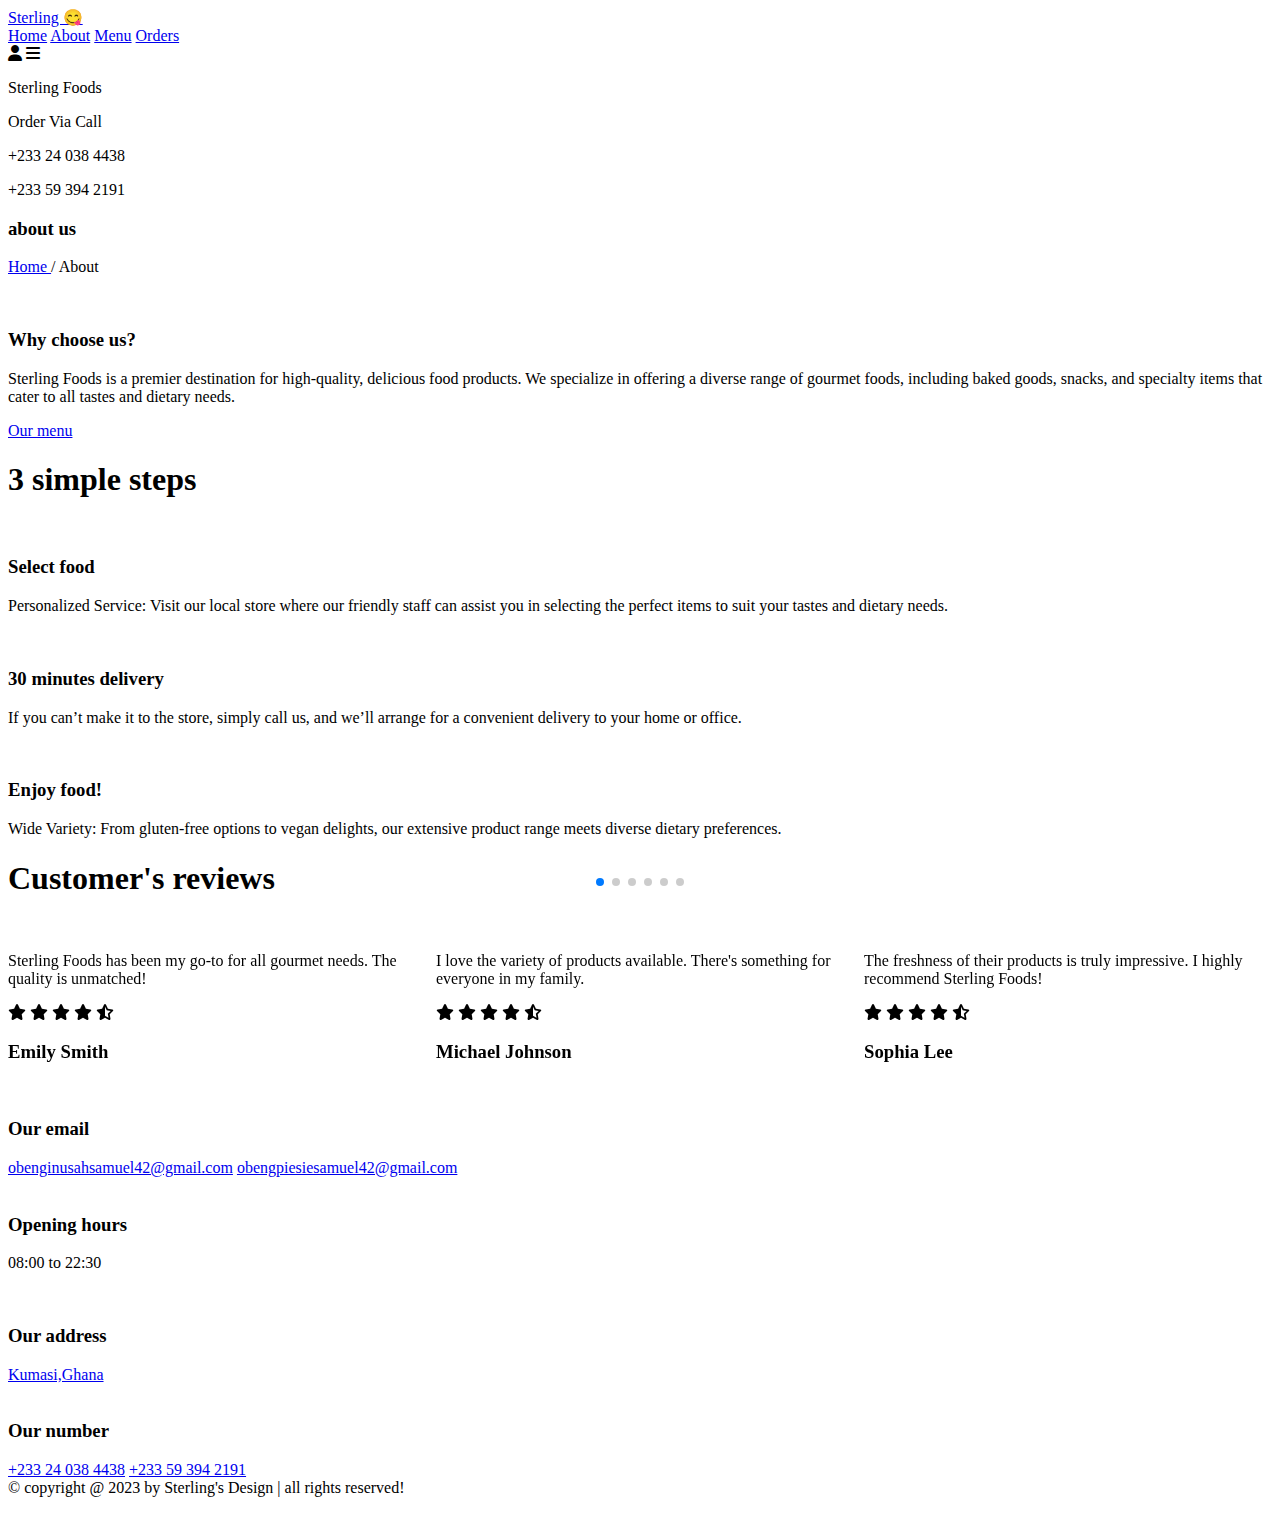
==== about.html @ 48012726 "Merge pull request #3 from charis-byte/food-project1" ====
<!DOCTYPE html>
<html lang="en">
<head>
   <meta charset="UTF-8">
   <meta http-equiv="X-UA-Compatible" content="IE=edge">
   <meta name="viewport" content="width=device-width, initial-scale=1.0">
   <title>About us</title>

   <link rel="stylesheet" href="https://unpkg.com/swiper@8/swiper-bundle.min.css" />

   <!-- font awesome cdn link  -->
   <link rel="stylesheet" href="https://cdnjs.cloudflare.com/ajax/libs/font-awesome/6.1.1/css/all.min.css">

   <!-- custom css file link  -->
   <link rel="stylesheet" href="css/style.css">

</head>
<body>
   
<header class="header">

   <section class="flex">

      <a href="index.html" class="logo">Sterling 😋</a>

      <nav class="navbar">
         <a href="index.html">Home</a>
         <a href="about.html">About</a>
         <a href="menu.html">Menu</a>
         <a href="orders.html">Orders</a>
      </nav>

      <div class="icons">
         <div id="user-btn" class="fas fa-user"></div>
         <div id="menu-btn" class="fas fa-bars"></div>
      </div>

      <div class="profile">
         <p class="name">Sterling Foods</p>
         <p>Order Via Call</p>
         <p>+233 24 038 4438</p>
         <p>+233 59 394 2191</p>
      </div>


   </section>

</header>

<div class="heading">
   <h3>about us</h3>
   <p><a href="index.html">Home </a> <span> / About</span></p>
</div>

<section class="about">

   <div class="row">

      <div class="image">
         <img src="images/about-img.svg" alt="">
      </div>

      <div class="content">
         <h3>Why choose us?</h3>
         <p>Sterling Foods is a premier 
          destination for high-quality, delicious food products. We specialize in offering a diverse range of gourmet foods, including baked goods, snacks, 
            and specialty items that cater to all tastes and dietary needs.</p>
         <a href="menu.html" class="btn">Our menu</a>
      </div>

   </div>

</section>

<section class="steps">

   <h1 class="title">3 simple steps</h1>

   <div class="box-container">

      <div class="box">
         <img src="images/step-1.png" alt="">
         <h3>Select food</h3>
         <p>
            Personalized Service: Visit our local store 
            where our friendly staff can assist you in selecting 
            the perfect items to suit your tastes and dietary needs. </p>
      </div>

      <div class="box">
         <img src="images/step-2.png" alt="">
         <h3>30 minutes delivery</h3>
         <p>If you can’t make it to the store, simply call us,
             and we’ll arrange for a convenient delivery to your home or office.</p>
      </div>

      <div class="box">
         <img src="images/step-3.png" alt="">
         <h3>Enjoy food!</h3>
         <p>
            Wide Variety: From gluten-free options to vegan delights,
             our extensive product range meets diverse dietary preferences.
         </p>
      </div>

   </div>

</section>

<section class="reviews">

   <h1 class="title">Customer's reviews</h1>

   <div class="swiper reviews-slider">

      <div class="swiper-wrapper">

         <div class="swiper-slide slide">
   <img src="images/pic-1.png" alt="">
   <p>Sterling Foods has been my go-to for all gourmet needs. The quality is unmatched!</p>
   <div class="stars">
      <i class="fas fa-star"></i>
      <i class="fas fa-star"></i>
      <i class="fas fa-star"></i>
      <i class="fas fa-star"></i>
      <i class="fas fa-star-half-alt"></i>
   </div>
   <h3>Emily Smith</h3>
</div>

<div class="swiper-slide slide">
   <img src="images/pic-2.png" alt="">
   <p>I love the variety of products available. There's something for everyone in my family.</p>
   <div class="stars">
      <i class="fas fa-star"></i>
      <i class="fas fa-star"></i>
      <i class="fas fa-star"></i>
      <i class="fas fa-star"></i>
      <i class="fas fa-star-half-alt"></i>
   </div>
   <h3>Michael Johnson</h3>
</div>

<div class="swiper-slide slide">
   <img src="images/pic-3.png" alt="">
   <p>The freshness of their products is truly impressive. I highly recommend Sterling Foods!</p>
   <div class="stars">
      <i class="fas fa-star"></i>
      <i class="fas fa-star"></i>
      <i class="fas fa-star"></i>
      <i class="fas fa-star"></i>
      <i class="fas fa-star-half-alt"></i>
   </div>
   <h3>Sophia Lee</h3>
</div>

<div class="swiper-slide slide">
   <img src="images/pic-4.png" alt="">
   <p>The customer service at Sterling Foods is top-notch. They really care about their customers.</p>
   <div class="stars">
      <i class="fas fa-star"></i>
      <i class="fas fa-star"></i>
      <i class="fas fa-star"></i>
      <i class="fas fa-star"></i>
      <i class="fas fa-star-half-alt"></i>
   </div>
   <h3>David Brown</h3>
</div>

<div class="swiper-slide slide">
   <img src="images/pic-5.png" alt="">
   <p>Their gluten-free options are delicious. It's so hard to find good gluten-free snacks!</p>
   <div class="stars">
      <i class="fas fa-star"></i>
      <i class="fas fa-star"></i>
      <i class="fas fa-star"></i>
      <i class="fas fa-star"></i>
      <i class="fas fa-star-half-alt"></i>
   </div>
   <h3>Olivia Wilson</h3>
</div>

<div class="swiper-slide slide">
   <img src="images/pic-6.png" alt="">
   <p>From vegan to traditional treats, Sterling Foods has it all. A true gourmet paradise!</p>
   <div class="stars">
      <i class="fas fa-star"></i>
      <i class="fas fa-star"></i>
      <i class="fas fa-star"></i>
      <i class="fas fa-star"></i>
      <i class="fas fa-star-half-alt"></i>
   </div>
   <h3>James Miller</h3>
</div>
         </div>

      </div>

      <div class="swiper-pagination"></div>

   </div>

</section>


<script src="https://cdn.botpress.cloud/webchat/v1/inject.js"></script>
<script>
  window.botpressWebChat.init({
      "composerPlaceholder": "Chat with bot",
      "botConversationDescription": "This chatbot was built surprisingly fast with Botpress",
      "botId": "daa69c91-4581-4aa5-b0f8-ba3233d6aa27",
      "hostUrl": "https://cdn.botpress.cloud/webchat/v1",
      "messagingUrl": "https://messaging.botpress.cloud",
      "clientId": "daa69c91-4581-4aa5-b0f8-ba3233d6aa27",
      "webhookId": "9767c756-50ef-4cf7-8ff0-3fd05bf2aacc",
      "lazySocket": true,
      "themeName": "prism",
      "frontendVersion": "v1",
      "showPoweredBy": true,
      "theme": "prism",
      "themeColor": "#2563eb",
      "allowedOrigins": []
  });
</script>

















<footer class="footer">

   <section class="box-container">

      <div class="box">
         <img src="images/email-icon.png" alt="">
         <h3>Our email</h3>
         <a href="mailto:obenginusahsamuel42@gmail.com">obenginusahsamuel42@gmail.com</a>
         <a href="mailto:obengpiesiesamuel42@gmail.com">obengpiesiesamuel42@gmail.com</a>
      </div>

      <div class="box">
         <img src="images/clock-icon.png" alt="">
         <h3>Opening hours</h3>
         <p>08:00 to 22:30</p>
      </div>

      <div class="box">
         <img src="images/map-icon.png" alt="">
         <h3>Our address</h3>
         <a href="https://www.google.com/maps">Kumasi,Ghana</a>
      </div>

      <div class="box">
         <img src="images/phone-icon.png" alt="">
         <h3>Our number</h3>
         <a href="tel:0240384438">+233 24 038 4438</a>
         <a href="tel:0593942191">+233 59 394 2191</a>
      </div>

   </section>

   <div class="credit">&copy; copyright @ 2023 by <span>Sterling's Design</span> | all rights reserved!</div>

</footer>






<div class="loader">
   <img src="images/loader.gif" alt="">
</div>

<script src="https://unpkg.com/swiper@8/swiper-bundle.min.js"></script>

<script src="js/script.js"></script>

<script>

var swiper = new Swiper(".reviews-slider", {
   loop:true,
   grabCursor:true,
            spaceBetween: 20,
   pagination: {
      el: ".swiper-pagination",
   },
   breakpoints: {
      550: {
        slidesPerView: 1,
      },
      768: {
        slidesPerView: 2,
      },
      1024: {
        slidesPerView: 3,
      },
   },
});

</script>

</body>
</html>
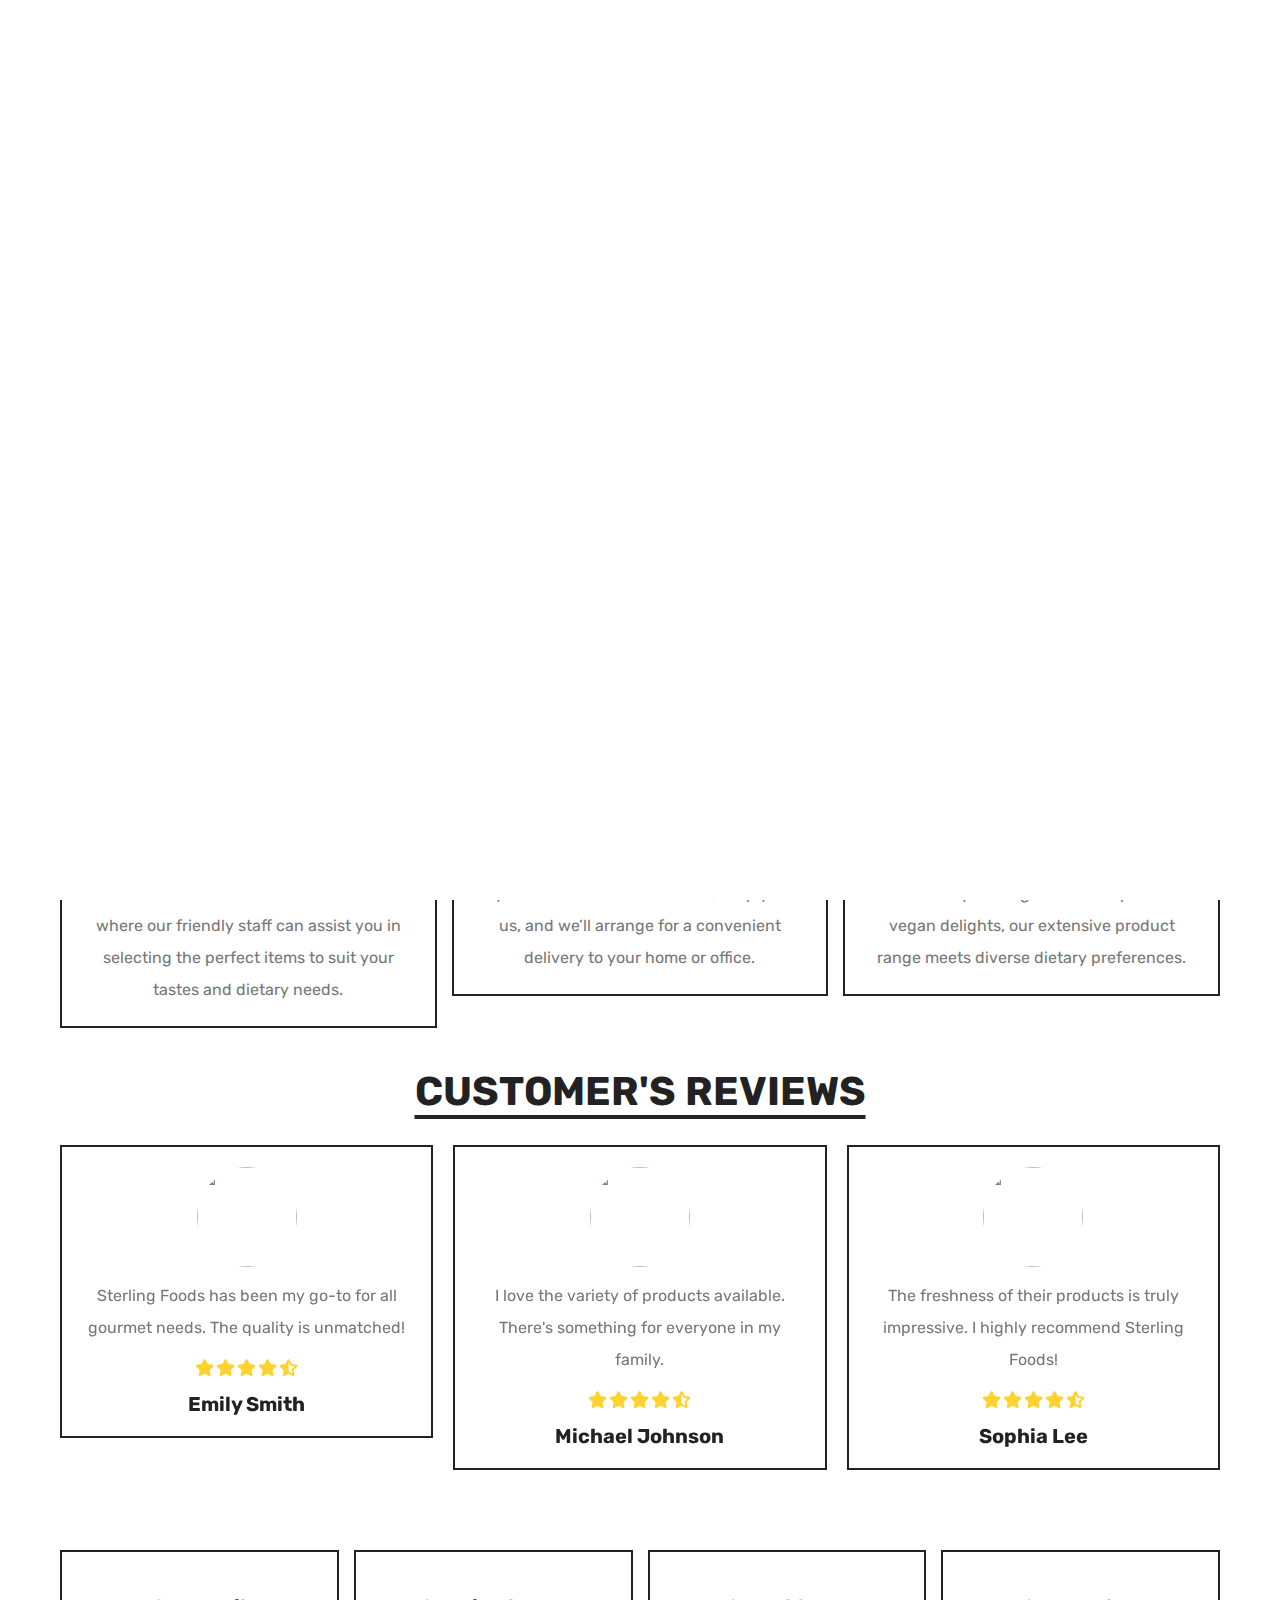
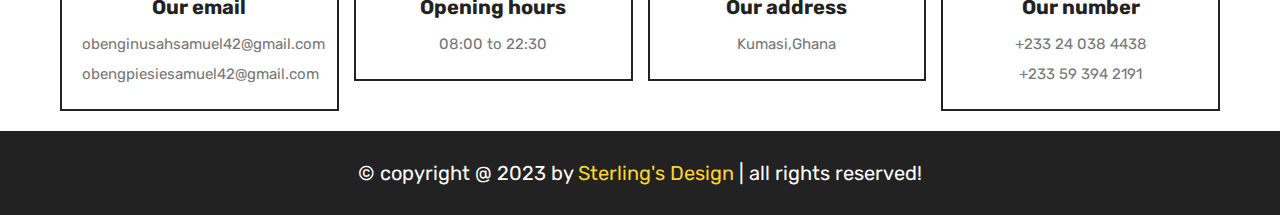
==== commit 6863baac: "Update about.html" ====
--- a/about.html
+++ b/about.html
@@ -203,41 +203,8 @@
 </section>
 
 
-<script src="https://cdn.botpress.cloud/webchat/v1/inject.js"></script>
-<script>
-  window.botpressWebChat.init({
-      "composerPlaceholder": "Chat with bot",
-      "botConversationDescription": "This chatbot was built surprisingly fast with Botpress",
-      "botId": "daa69c91-4581-4aa5-b0f8-ba3233d6aa27",
-      "hostUrl": "https://cdn.botpress.cloud/webchat/v1",
-      "messagingUrl": "https://messaging.botpress.cloud",
-      "clientId": "daa69c91-4581-4aa5-b0f8-ba3233d6aa27",
-      "webhookId": "9767c756-50ef-4cf7-8ff0-3fd05bf2aacc",
-      "lazySocket": true,
-      "themeName": "prism",
-      "frontendVersion": "v1",
-      "showPoweredBy": true,
-      "theme": "prism",
-      "themeColor": "#2563eb",
-      "allowedOrigins": []
-  });
-</script>
-
-
-
-
-
-
-
-
-
-
-
-
-
-
-
-
+<script src="https://cdn.botpress.cloud/webchat/v2/inject.js"></script>
+<script src="https://mediafiles.botpress.cloud/2d67fb4d-24cb-41ca-9d0e-21c19cbab026/webchat/v2/config.js"></script>
 
 <footer class="footer">
 
@@ -313,4 +280,4 @@
 </script>
 
 </body>
-</html>+</html>
--- a/css/style.css
+++ b/css/style.css
@@ -0,0 +1,937 @@
+@import url('https://fonts.googleapis.com/css2?family=Rubik:wght@300;400;500;600&display=swap');
+
+:root{
+   --yellow:#fed330;
+   --red:#e74c3c;
+   --white:#fff;
+   --black:#222;
+   --light-color:#777;
+   --border:.2rem solid var(--black);
+}
+
+*{
+   font-family: 'Rubik', sans-serif;
+   margin:0; padding:0;
+   box-sizing: border-box;
+   outline: none; border:none;
+   text-decoration: none;
+   transition: .2s linear;
+}
+
+*::selection{
+   background-color: var(--yellow);
+   color:var(--black);
+}
+
+html{
+   font-size: 62.5%;
+   overflow-x: hidden;
+   scroll-behavior: smooth;
+   scroll-padding-top: 8rem;
+}
+
+::-webkit-scrollbar{
+   height: .5rem;
+   width: 1rem;
+}
+
+::-webkit-scrollbar-track{
+   background-color: transparent;
+}
+
+::-webkit-scrollbar-thumb{
+   background-color: var(--yellow);
+   border-radius: 5rem;
+}
+
+section{
+   max-width: 1200px;
+   margin:0 auto;
+   padding:2rem;
+   margin-bottom:auto;
+}
+
+.delete-btn,
+.btn{
+   display: inline-block;
+   margin-top: 1rem;
+   padding:1.3rem 3rem;
+   cursor: pointer;
+   font-size: 2rem;
+   text-transform: capitalize;
+}
+
+.delete-btn{
+   background-color: var(--red);
+   color:var(--white);
+}
+
+.btn{
+   background-color: var(--yellow);
+   color:var(--black);
+}
+
+.delete-btn:hover,
+.btn:hover{
+   letter-spacing: .2rem;
+}
+
+.title{
+   text-align: center;
+   margin-bottom: 3rem;
+   font-size: 4rem;
+   color:var(--black);
+   text-transform: uppercase;
+   text-decoration: underline;
+   text-underline-offset: 1rem;
+}
+
+.heading{
+   background-color: var(--black);
+   text-align: center;
+   display: flex;
+   align-items: center;
+   justify-content: center;
+   gap: 1rem;;
+   flex-flow: column;
+   min-height: 20rem;
+}
+
+.heading h3{
+   font-size: 4rem;
+   color:var(--white);
+   text-transform: capitalize;
+}
+
+.heading p a{
+   font-size: 2rem;
+   color:var(--yellow);
+}
+
+.heading p span{
+   font-size: 2rem;
+   color:var(--light-color);
+}
+
+.heading p a:hover{
+   color:var(--white);
+}
+
+.header{
+   top:0; left:0; right: 0;
+   z-index: 1000;
+   border-bottom: var(--border);
+   background-color: var(--white);
+}
+
+.header .flex{
+   display: flex;
+   align-items: center;
+   justify-content: space-between;
+   position: relative;
+}
+
+.header .flex .logo{
+   font-size: 2.5rem;
+   color:var(--black);
+}
+
+.header .flex .navbar a{
+   margin:0 1rem;
+   font-size: 2rem;
+   color:var(--black);
+}
+
+.header .flex .navbar a:hover{
+   color:var(--yellow);
+}
+
+.header .flex .icons > *{
+   font-size: 2.5rem;
+   color:var(--black);
+   margin-left: 1.5rem;
+   cursor: pointer;
+}
+
+.header .flex .icons > *:hover{
+   color:var(--yellow);
+}
+
+@keyframes fadeIn {
+   0%{
+      transform: translateY(1rem);
+   }
+}
+
+.header .flex .profile{
+   width: 30rem;
+   position: absolute;
+   top:120%; right: 2rem;
+   background-color: var(--white);
+   border:var(--border);
+   padding:1.5rem;
+   text-align: center;
+   display: none;
+   animation: fadeIn .2s linear;
+}
+
+.header .flex .profile.active{
+   display: block;
+}
+
+.header .flex .profile .name{
+   font-size: 1.7rem;
+   margin-bottom: .5rem;
+}
+
+.header .flex .profile .account{
+   font-size: 1.7rem;
+   color:var(--light-color);
+   margin-top: 1.5rem;
+}
+
+.header .flex .profile .account a{
+   color:var(--black);
+   text-decoration: underline;
+}
+
+.header .flex .profile .account a:hover{
+   color:var(--yellow);
+}
+
+#menu-btn{
+   display: none;
+}
+
+.home .slide{
+   display: flex;
+   flex-wrap: wrap-reverse;
+   gap:1.5rem;
+   align-items: center;
+   margin-bottom: 4rem;
+}
+
+.home .slide .content{
+   flex:1 1 40rem;
+   text-align: center;
+}
+
+.home .slide .image{
+   flex:1 1 40rem;
+}
+
+.home .slide .image img{
+   width: 100%;
+}
+
+.home .slide .content span{
+   font-size: 2.5rem;
+   color:var(--light-color);
+}
+
+.home .slide .content h3{
+   font-size: 5rem;
+   text-transform: capitalize;
+   color:var(--black);
+   padding:1rem 0;
+}
+
+.swiper-pagination-bullet-active{
+   background-color: var(--yellow);
+}
+
+.category .box-container{
+   display: grid;
+   grid-template-columns: repeat(auto-fit, minmax(27rem, 1fr));
+   gap:1.5rem;
+   align-items: flex-start;
+}
+
+.category .box-container .box{
+   border:var(--border);
+   padding:2rem;
+   text-align: center;
+}
+
+.category .box-container .box img{
+   width: 100%;
+   height: 10rem;
+   object-fit: contain;
+}
+
+.category .box-container .box h3{
+   margin-top: 2rem;
+   font-size: 2rem;
+   color:var(--black);
+}
+
+.category .box-container .box:hover{
+   background-color: var(--black);
+}
+
+.category .box-container .box:hover img{
+   filter: invert();
+}
+
+.category .box-container .box:hover h3{
+   color:var(--white);
+}
+
+.products .box-container{
+   display: grid;
+   grid-template-columns: repeat(auto-fit, 33rem);
+   gap:1.5rem;
+   align-items: flex-start;
+   justify-content: center;
+}
+
+.products .box-container .box{
+   position: relative;
+   border:var(--border);
+   padding:2rem;
+   overflow: hidden;
+}
+
+.products .box-container .box .fa-eye,
+.products .box-container .box .fa-shopping-cart{
+   position: absolute;
+   top:1rem;
+   display: block;
+   height: 4.5rem;
+   width: 4.5rem;
+   line-height: 4.3rem;
+   font-size: 2rem;
+   border:var(--border);
+   background-color: var(--white);
+   cursor: pointer;
+   color:var(--black);
+   text-align: center;
+}
+
+.products .box-container .box .fa-eye{
+   left: -10rem;
+}
+
+.products .box-container .box .fa-shopping-cart{
+   right: -10rem;
+}
+
+.products .box-container .box:hover .fa-eye{
+   left: 1rem;
+}
+
+.products .box-container .box:hover .fa-shopping-cart{
+   right: 1rem;
+}
+
+.products .box-container .box .fa-eye:hover,
+.products .box-container .box .fa-shopping-cart:hover{
+   background-color: var(--black);
+   color:var(--white);
+}
+
+.products .box-container .box img{
+   height: 25rem;
+   width: 100%;
+   object-fit: contain;
+   margin-bottom: 1rem;
+}
+
+.products .box-container .box .cat{
+   font-size: 1.7rem;
+   color:var(--light-color);
+}
+
+.products .box-container .box .cat:hover{
+   color: var(--yellow);
+}
+
+.products .box-container .box .name{
+   font-size: 2rem;
+   margin:1rem 0;
+   color:var(--black);
+}
+
+.products .box-container .box .flex{
+   display: flex;
+   align-items: center;
+   gap:1rem;
+}
+
+.products .box-container .box .flex .price{
+   margin-right: auto;
+   font-size: 2.5rem;
+   color:var(--black);
+}
+
+.products .box-container .box .flex .price span{
+   font-size: 1.8rem;
+   color:var(--light-color);
+}
+
+.products .box-container .box .flex .qty{
+   padding:1rem;
+   font-size: 1.8rem;
+   border:var(--border);
+   color:var(--black);
+   width: 7rem;
+}
+
+.products .box-container .box .flex .fa-edit{
+   width: 5rem;
+   background-color: var(--yellow);
+   color:var(--black);
+   cursor: pointer;
+   height: 4.5rem;
+   font-size: 2rem;
+   border:var(--border); 
+}
+
+.products .box-container .box .flex .fa-edit:hover{
+   background-color: var(--black);
+   color:var(--white);
+}
+
+.products .box-container .box .sub-total{
+   margin-top: 1rem;
+   font-size: 1.7rem;
+   color:var(--light-color);
+}
+
+.products .box-container .box .sub-total span{
+   color:var(--black);
+}
+
+.products .box-container .box .fa-times{
+   font-size: 2rem;
+   background-color: var(--red);
+   color:var(--white);
+   height: 4.5rem;
+   position: absolute;
+   top:1rem; right:1rem;
+   width: 4.5rem;
+   line-height: 4.3rem;
+   height: 4.5rem;
+   cursor: pointer;
+   border:var(--border);
+}
+
+.products .box-container .box .fa-times:hover{
+   background-color: var(--black);
+}
+
+.products .more-btn{
+   margin-top: 2rem;
+   text-align: center;
+}
+
+.products .cart-total{
+   border:var(--border);
+   padding:1rem 2rem;
+   margin-top: 1rem;
+   margin-bottom: 2rem;
+   display: flex;
+   flex-wrap: wrap;
+   gap:1.5rem;
+   align-items: center;
+}
+
+.products .cart-total p{
+   margin-right: auto;
+   font-size: 2rem;
+   color:var(--light-color);
+}
+
+.products .cart-total p span{
+   color:var(--black);
+}
+
+.products .cart-total .btn{
+   margin-top: 0;
+}
+
+.about .row{
+   display: flex;
+   align-items: center;
+   flex-wrap: wrap;
+   gap:1.5rem;
+}
+
+.about .row .image{
+   flex:1 1 40rem;
+}
+
+.about .row .image img{
+   width: 100%;
+}
+
+.about .row .content{
+   flex:1 1 40rem;
+   text-align: center;
+}
+
+.about .row .content h3{
+   font-size: 3rem;
+   text-transform: capitalize;
+   color:var(--black);
+}
+
+.about .row .content p{
+   padding:1rem 0;
+   line-height: 2;
+   font-size: 1.6rem;
+   color:var(--light-color);
+}
+
+.reviews .slide{
+   margin-bottom: 4rem;
+   border:var(--border);
+   text-align: center;
+   padding:2rem;
+}
+
+.reviews .slide img{
+   height: 10rem;
+   width: 10rem;
+   border-radius: 50%;
+   object-fit: cover;
+}
+
+.reviews .slide p{
+   padding:1rem 0;
+   line-height: 2;
+   font-size: 1.6rem;
+   color:var(--light-color);
+}
+
+.reviews .slide .stars{
+   margin-top: .5rem;
+}
+
+.reviews .slide .stars i{
+   font-size:1.7rem;
+   color:var(--yellow);
+}
+
+.reviews .slide h3{
+   font-size: 2rem;
+   color:var(--black);
+   margin-top: 1.5rem;
+}
+
+.contact .row{
+   display: flex;
+   align-items: center;
+   flex-wrap: wrap;
+   gap:1.5rem;
+}
+
+.contact .row .image{
+   flex:1 1 40rem;
+}
+
+.contact .row .image img{
+   width: 100%;
+}
+
+.contact .row form{
+   border:var(--border);
+   flex:1 1 40rem;
+   padding:2rem;
+   text-align: center;
+}
+
+.contact .row form h3{
+   font-size: 2.5rem;
+   color:var(--black);
+   text-transform: capitalize;
+   margin-bottom: 1rem;
+}
+
+.contact .row form .box{
+   width: 100%;
+   border:var(--border);
+   padding:1.4rem;
+   font-size: 1.8rem;
+   color:var(--black);
+   margin:.5rem 0;
+}
+
+.contact .row form textarea{
+   height: 15rem;
+   resize: none;
+}
+
+.steps .box-container{
+   display: grid;
+   grid-template-columns: repeat(auto-fit, minmax(30rem, 1fr));
+   gap:1.5rem;
+   align-items: flex-start;
+}
+
+.steps .box-container .box{
+   text-align: center;
+   padding:2rem;
+   border:var(--border);
+}
+
+.steps .box-container .box img{
+   height: 15rem;
+   margin-bottom: 1rem;
+   width: 100%;
+   object-fit: contain;
+}
+
+.steps .box-container .box h3{
+   font-size: 2rem;
+   color:var(--black);
+   margin:1rem 0;
+   text-transform: capitalize;
+}
+
+.steps .box-container .box p{
+   font-size: 1.6rem;
+   color:var(--light-color);
+   line-height: 2;
+}
+
+.search-form form{
+   display: flex;
+   gap:1rem;
+}
+
+.search-form form input{
+   width: 100%;
+   padding:1.4rem;
+   font-size: 1.8rem;
+   border:var(--border);
+   color:var(--black);
+}
+
+.search-form form button{
+   width: 6rem;
+   font-size: 2rem;
+   background-color: var(--black);
+   color:var(--white);
+   cursor: pointer;
+}
+
+.search-form form button:hover{
+   background-color: var(--yellow);
+   color:var(--black);
+}
+
+.user-details .user{
+   border:var(--border);
+   padding:2rem;
+   max-width: 40rem;
+   margin:0 auto;
+}
+
+.user-details .user img{
+   width: 100%;
+   height: 15rem;
+   object-fit: contain;
+   margin-bottom: 2rem;
+}
+
+.user-details .user p{
+   line-height: 1.5;
+   margin-bottom: .5rem;
+   font-size: 2rem;
+}
+
+.user-details .user p span{
+   color:var(--black);
+}
+
+.user-details .user i{
+   margin-right: .7rem;
+   color:var(--light-color);
+}
+
+.user-details .user p.address{
+   margin-top: 2rem;
+}
+
+.form-container form{
+   max-width: 50rem;
+   margin:0 auto;
+   border:var(--border);
+   padding:2rem;
+   text-align: center;
+}
+
+.form-container form h3{
+   margin-bottom: 1rem;
+   font-size: 2.5rem;
+   text-transform: uppercase;
+   color:var(--black);
+}
+
+.form-container form .box{
+   margin:1rem 0;
+   padding:1.4rem;
+   color:var(--black);
+   border:var(--border);
+   font-size: 1.8rem;
+   width: 100%;
+}
+
+.form-container form p{
+   margin-top: 1.5rem;
+   font-size: 2rem;
+   color:var(--light-color);
+}
+
+.form-container form p a{
+   font-size: 2rem;
+   color:var(--red);
+}
+
+.form-container form p a:hover{
+   color:var(--black);
+}
+
+.checkout form{
+   max-width: 50rem;
+   margin:0 auto;
+   border:var(--border);
+   padding:2rem;
+}
+
+.checkout form .cart-items{
+   background-color: var(--black);
+   padding:2rem;
+}
+
+.checkout form .cart-items h3{
+   font-size: 2.5rem;
+   color:var(--white);
+   text-transform: capitalize;
+   margin-bottom: 2rem;
+}
+
+.checkout form .cart-items p{
+   display: flex;
+   gap:1.5rem;
+   align-items: center;
+   justify-content: space-between;
+   margin:1rem 0;
+   line-height: 1.5;
+   font-size: 2rem;
+}
+
+.checkout form .cart-items p .name{
+   color:var(--white);
+}
+
+.checkout form .cart-items p .price{
+   color:var(--yellow);
+}
+
+.checkout form .cart-items .grand-total{
+   background-color:var(--white);
+   padding:1rem;
+}
+
+.checkout form .cart-items .grand-total .name{
+   color:var(--black);
+}
+
+.checkout form .cart-items .grand-total .price{
+   color:var(--red);
+}
+
+.checkout form .user-info h3{
+   font-size: 2.5rem;
+   margin: 2rem 0;
+   color:var(--black);
+   text-transform: capitalize;
+}
+
+.checkout form .user-info p{
+   line-height: 1.5;
+   font-size: 2rem;
+   margin:1rem 0;
+}
+
+.checkout form .user-info p span{
+   color:var(--black);
+}
+
+.checkout form .user-info p i{
+   color:var(--light-color);
+   margin-right: .7rem;
+}
+
+.checkout form .user-info .box{
+   width: 100%;
+   border:var(--border);
+   padding:1.4rem;
+   color:var(--black);
+   font-size: 1.8rem;
+   margin-top: 2rem;
+}
+
+.checkout form .order-btn{
+   margin-top: 2rem;
+   width: 100%;
+   background-color: var(--black);
+   color:var(--white);
+}
+
+.orders .box-container{
+   display: grid;
+   grid-template-columns: repeat(auto-fit, minmax(30rem, 1fr));
+   gap:1.5rem;
+   align-items: flex-start;
+}
+
+.orders .box-container .box{
+   border:var(--border);
+   padding:1rem 2rem;
+}
+
+.orders .box-container .box p{
+   font-size: 2rem;
+   color:var(--light-color);
+   line-height: 2;
+}
+
+.orders .box-container .box p span{
+   color:var(--black);
+}
+
+
+
+
+
+
+
+
+
+
+.footer .box-container{
+   display: grid;
+   grid-template-columns: repeat(auto-fit, minmax(27rem, 1fr));
+   gap:1.5rem;
+   align-items: flex-start;
+}
+
+.footer .box-container .box{
+   text-align: center;
+   padding:2rem;
+   border:var(--border);
+}
+
+.footer .box-container .box img{
+   height: 10rem;
+   margin-bottom: 1rem;
+}
+
+.footer .box-container .box h3{
+   margin:1rem 0;
+   font-size: 2rem;
+   color:var(--black);
+}
+
+.footer .box-container .box a,
+.footer .box-container .box p{
+   line-height: 2;
+   font-size: 1.5rem;
+   color:var(--light-color);
+   display: block;
+}
+
+.footer .credit{
+   background-color: var(--black);
+   text-align: center;
+   padding:3rem 2rem;
+   font-size: 2rem;
+   color:var(--white);
+   /* padding-bottom: 10rem; */
+}
+
+.footer .credit span{
+   color:var(--yellow);
+}
+
+.loader{
+   position: fixed;
+   top:0; left:0; right:0; bottom: 0;
+   background-color: var(--white);
+   z-index: 10000;
+   display: flex;
+   align-items: center;
+   justify-content: center;
+}
+
+.loader img{
+   width: 35rem;
+}
+
+
+
+
+
+
+
+
+
+
+
+
+@media (max-width:991px){
+
+   html{
+      font-size: 55%;
+   }
+
+}
+
+@media (max-width:768px){
+
+   #menu-btn{
+      display: inline-block;
+   }
+
+   .header .flex .navbar{
+      position: absolute;
+      top:99%; left:0; right:0;
+      border-top: var(--border);
+      border-bottom: var(--border);
+      background-color: var(--white);
+      clip-path: polygon(0 0, 100% 0, 100% 0, 0 0);
+   }
+
+   .header .flex .navbar.active{
+      clip-path: polygon(0 0, 100% 0, 100% 100%, 0 100%);
+   }
+
+   .header .flex .navbar a{
+      display: block;
+      margin:2rem;
+   }
+
+}
+
+@media (max-width:450px){
+
+   html{
+      font-size: 50%;
+   }
+
+   .title{
+      font-size: 3rem;
+   }
+
+   .header .flex .logo{
+      font-size: 2rem;
+   }
+
+   .products .box-container{
+      grid-template-columns: 1fr;
+   }
+
+}
